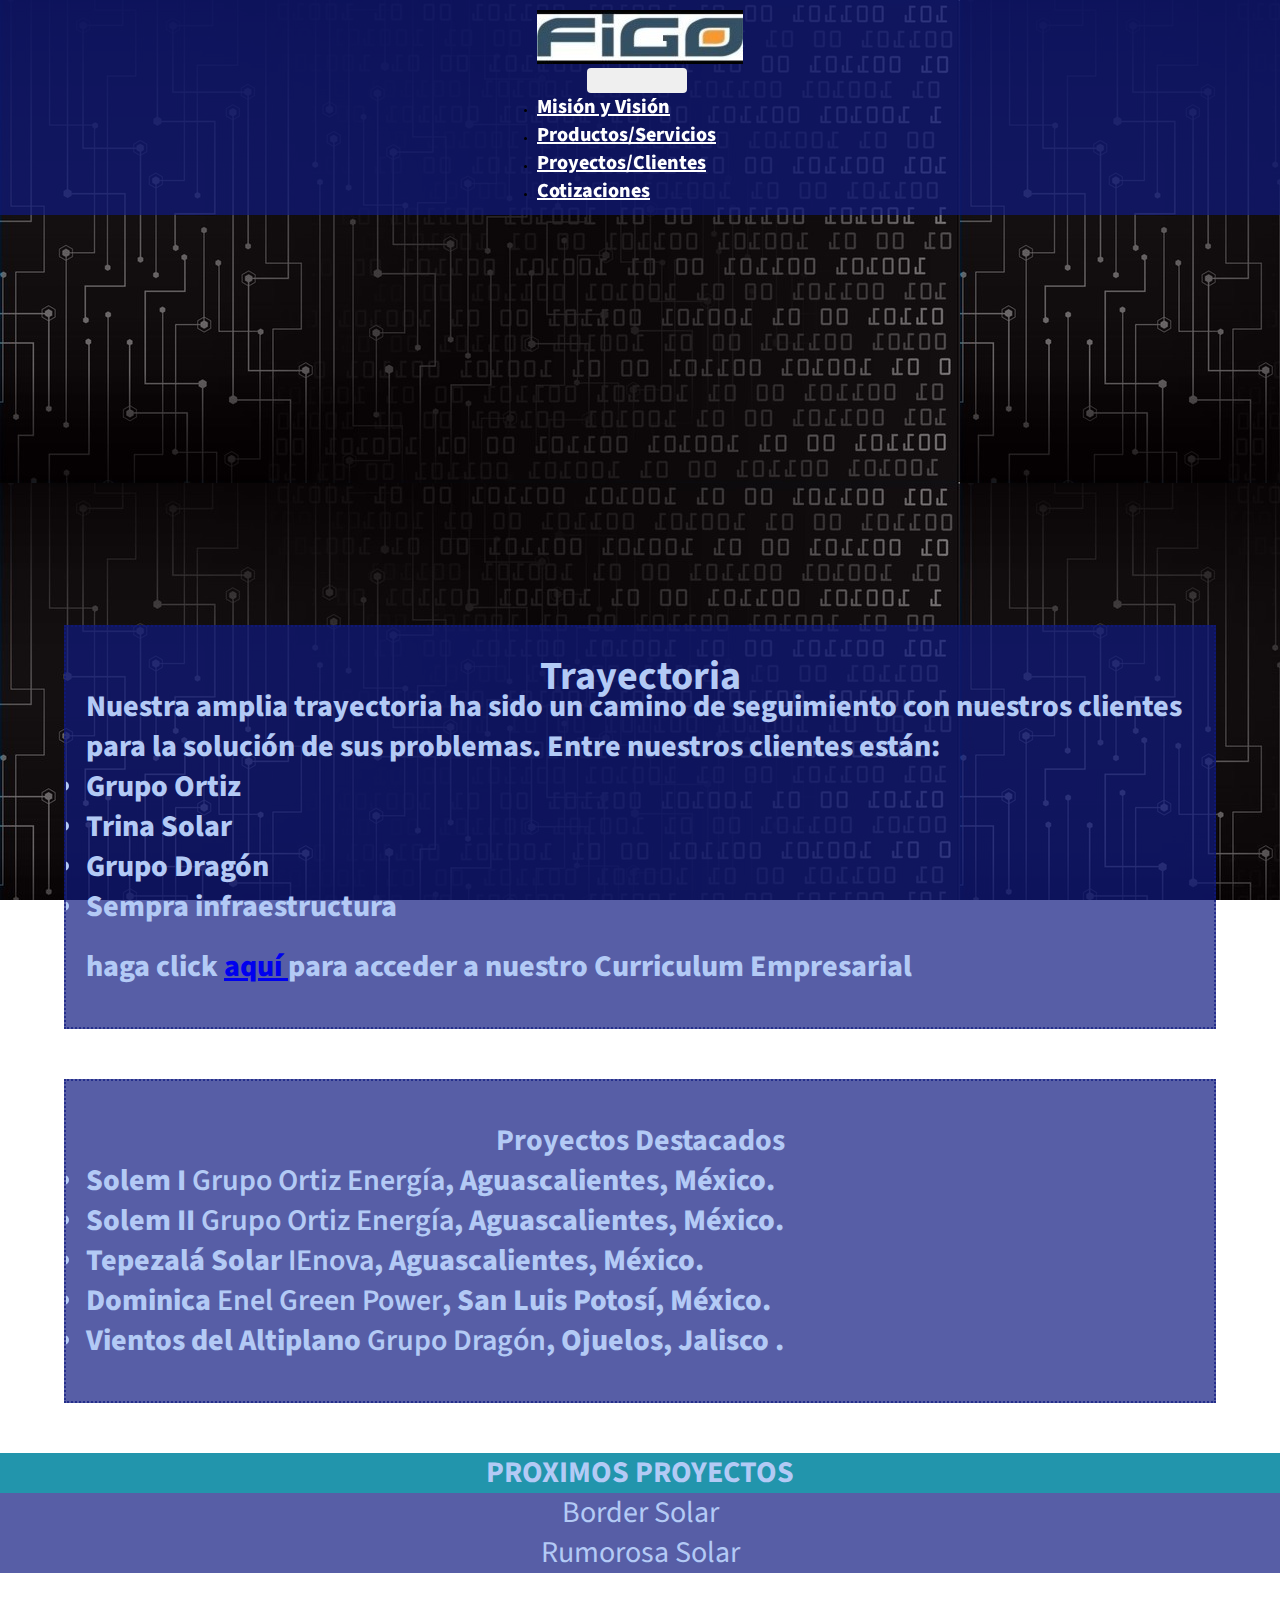
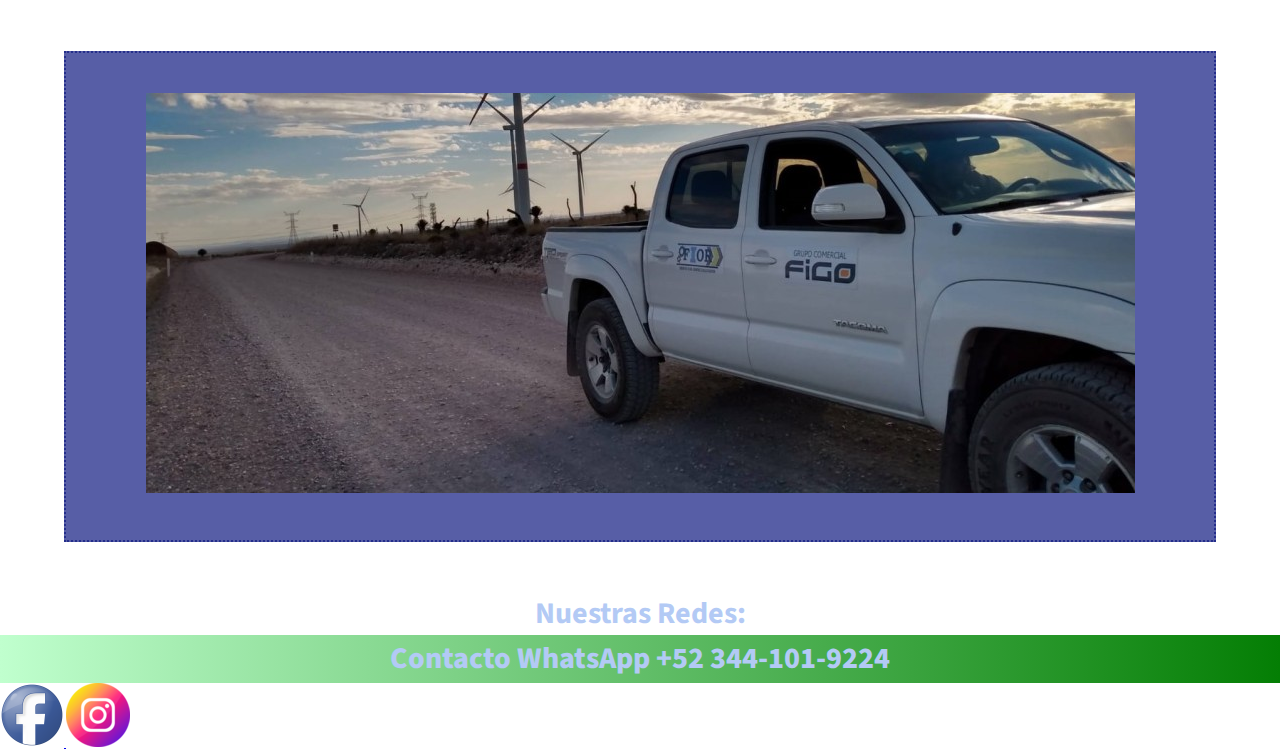
==== trayectoria.html @ e461480a "CORRECCIONES SEO 3a ENTREGA" ====
<!DOCTYPE html>
<html lang="en">
<head>
    
    <meta charset="UTF-8">
    <meta http-equiv="X-UA-Compatible" content="IE=edge">
    <meta name="description" content="CORPORATIVE RESUME AND TRAJECTORY">
      <meta name="keywords" content="Curriculum Empresarial, Trayectoria Empresarial, Clientes y Proveedores, Energia Renovable">
      <meta name="author" content="MCIE Alejandro Javier Arredondo García">
      <meta name="viewport" content="width=device-width, initial-scale=1.0">
    <title>Trayectoria FIGO</title>
    <link rel="shortcut icon" href="img/FIGO_ICON.png" type="image/x-icon">
    <link href="https://cdn.jsdelivr.net/npm/bootstrap@5.2.0/dist/css/bootstrap.min.css" rel="stylesheet" integrity="sha384-gH2yIJqKdNHPEq0n4Mqa/HGKIhSkIHeL5AyhkYV8i59U5AR6csBvApHHNl/vI1Bx" crossorigin="anonymous">
    <link rel="stylesheet" href="css/styleSASS.css">
</head>
<body>
     
    <nav class="navbar navbar-expand-lg navbar-light bg-blue buttonsMenu" id="buttons">
        <div class="container-fluid">
          <a class="navbar-brand" href="index.html">
            <img src="img/FIGO_LOGO2.jpg" alt="logo de FIGO" class="header__img--fluid">
          </a>
          <button class="navbar-toggler" type="button" data-bs-toggle="collapse" data-bs-target="#navbarSupportedContent" aria-controls="navbarSupportedContent" aria-expanded="false" aria-label="Toggle navigation">
            <span class="navbar-toggler-icon"></span>
          </button>
          <div class="collapse navbar-collapse" id="navbarSupportedContent">
            <ul class="navbar-nav ms-auto mb-2 mb-lg-0">
              <li class="nav-item">
                <a class="nav-link textMenu" aria-current="page" href="misionyvision.html">Misión y Visión</a>
              </li>
              <li>
                <a class="nav-link textMenu" aria-current="page" href="PyS - Animated.html">Productos/Servicios</a>
              </li>
              <li>
                <a class="nav-link textMenu" aria-current="page" href="trayectoria.html">Proyectos/Clientes</a>
              </li>
              <li>
                <a class="nav-link textMenu" aria-current="page" href="Form.html">Cotizaciones</a>
             </li>
            </ul>
            </div>
        </div>
      </nav>


 
    <header>
        
</header>

    <main>
        <section class="bg-green box textJustify">
        <h2>Trayectoria</h2>
            <p>Nuestra amplia trayectoria ha sido un camino de seguimiento con nuestros clientes para la solución de sus problemas. Entre nuestros clientes están:</p>

            <ul class="textLeft textList">
                 <li>Grupo Ortiz</li>
                 <li>Trina Solar</li>
                 <li>Grupo Dragón</li>
                 <li>Sempra infraestructura</li>
                 
            </ul>

            <br>
            <p>haga click <a href="https://www.google.com/" target="_blank"> aquí </a> para acceder a nuestro Curriculum Empresarial</p>
        </section>

        <section class="bg-blue box">			
			
				<h2 class="textCenter textList">Proyectos Destacados</h2>
				<ul class="textLeft textList">
				<li>Solem I <span class="textBold">Grupo Ortiz Energía</span>, Aguascalientes, México.</li>
                <li>Solem II <span class="textBold">Grupo Ortiz Energía</span>, Aguascalientes, México.</li>
				<li>Tepezalá Solar <span class="textBold">IEnova</span>, Aguascalientes, México.</li>
                <li>Dominica <span class="textBold">Enel Green Power</span>, San Luis Potosí, México.</li>
                <li>Vientos del Altiplano <span class="textBold">Grupo Dragón</span>, Ojuelos, Jalisco .</li></li>
                </ul>
            
		</section>

        <section>
        <article class="textCenter bg-blue next_projects">
        <h1 class="textCenter textList">PROXIMOS PROYECTOS</h1>
        <p>Border Solar</p>
        <p>Rumorosa Solar</p>
        </article>
        </section>
        <br>
        <br>       
       <section class=" box textCenter">
           <img  src="img/FIGO_TRUCK2.jpg"></image>
       </section>      
    
            </main>
        
          
          
            <footer class="py-3 text-center text-white text-uppercase">
       
                <h3 class="foot__title">Nuestras Redes: </h3>
                <div class="add__WA class linear-gradient">
               <p>Contacto WhatsApp +52 344-101-9224</p>
             </div>
          
                <a href="https://www.google.com/" target="_blank">
                    <img src="img/facebook.png" alt="Nuestro facebook">
                </a>
                <a href="https://www.google.com/" target="_blank">
                  <img src="img/Insta.png" alt="Nuetro Insta" class="foot__icon">
              </a>
            </footer>
            <script src="js/wow.min.js"></script>
            <script>
            new WOW().init();
            </script>
            <script src="https://cdn.jsdelivr.net/npm/bootstrap@5.2.0/dist/js/bootstrap.bundle.min.js" integrity="sha384-A3rJD856KowSb7dwlZdYEkO39Gagi7vIsF0jrRAoQmDKKtQBHUuLZ9AsSv4jD4Xa" crossorigin="anonymous"></script>

</body>

</html>
---- css/styleSASS.css ----
@import url("https://fonts.googleapis.com/css2?family=Roboto:ital,wght@1,300&family=Source+Sans+Pro:wght@300&display=swap");
@import url("https://fonts.googleapis.com/css2?family=Roboto:ital,wght@1,300&family=Source+Sans+Pro:wght@300&display=swap");
@import url("https://fonts.googleapis.com/css2?family=Roboto:ital,wght@1,300&family=Source+Sans+Pro:wght@300&display=swap");
@import url("https://fonts.googleapis.com/css2?family=Roboto:ital,wght@1,300&family=Source+Sans+Pro:wght@300&display=swap");
@import url("https://fonts.googleapis.com/css2?family=Roboto:ital,wght@1,300&family=Source+Sans+Pro:wght@300&display=swap");
.bg-blue {
  background-color: rgba(15, 26, 128, 0.7);
}

.bg-lblue {
  background-color: rgb(34, 149, 172);
}

.bgLight {
  background-color: rgb(179, 202, 245);
}

* {
  font-family: "Source Sans Pro", sans-serif;
  margin: 0;
  padding: 0;
  box-sizing: border-box;
}

html {
  font-size: 62.5%;
}

.box {
  size: 2.5rem;
  line-height: 2rem;
  color: rgb(34, 149, 172);
  padding: 10px;
  font-family: "Source Sans Pro", sans-serif;
  font-weight: 800;
  width: 90%;
  height: auto;
  margin: 50px auto;
  padding: 40px 20px;
  border: dotted rgba(15, 26, 128, 0.7) 2px;
  background-color: rgba(15, 26, 128, 0.7);
  overflow-y: auto;
}

.box_Img {
  width: 985px;
  height: 415px;
  margin: 20px 30px;
  padding: 30px auto;
  overflow: hidden;
  border: solid rgba(113, 120, 183, 0.7019607843) 2px;
  box-sizing: border-box;
  margin-left: 150px;
  display: flex;
}

.bg-blue {
  background-color: rgba(15, 26, 128, 0.7);
}

.bg-lblue {
  background-color: rgb(34, 149, 172);
}

.bgLight {
  background-color: rgb(179, 202, 245);
}

* {
  font-family: "Source Sans Pro", sans-serif;
  margin: 0;
  padding: 0;
  box-sizing: border-box;
}

html {
  font-size: 62.5%;
}

.bg-blue {
  background-color: rgba(15, 26, 128, 0.7);
}

.bg-lblue {
  background-color: rgb(34, 149, 172);
}

.bgLight {
  background-color: rgb(179, 202, 245);
}

* {
  font-family: "Source Sans Pro", sans-serif;
  margin: 0;
  padding: 0;
  box-sizing: border-box;
}

html {
  font-size: 62.5%;
}

.add__WA {
  text-align: center;
  width: 100%;
  background-color: #27af2e;
  color: white;
  font-size: 2.25rem;
  padding: 4px 0;
  font-weight: 800;
}

.buttonsMenu {
  /*position background-color: rgba(20, 111, 196, 0.5);*/
  position: -webkit-sticky;
  position: sticky;
  top: 0;
  /*padding*/
  padding: 10px 30px;
  /****display flex *****/
  /* --- NAV EN COLUMNA EN MOBILE --- */
  display: flex;
  flex-direction: column;
  align-items: center;
  justify-content: center;
}

/*hover*/
.buttonsMenu ul li a:hover {
  color: black;
  font-weight: 600;
}

.encabezado__img--fluid {
  width: 100%;
}

body {
  background-image: url(../img/circuit.png);
  background-repeat: repeat;
  background-attachment: fixed;
}

.textMenu {
  font-weight: 800;
  font-size: 2rem;
  color: white;
}

.textP1, h3, h2, h1 {
  font-family: "Source Sans Pro", sans-serif;
  color: rgba(15, 26, 128, 0.7);
  font-size: 4rem;
  text-align: center;
  size: 800;
}

.textList, p {
  color: rgb(179, 202, 245);
  line-height: 4rem;
  font-size: 3rem;
}

.text_Justify {
  text-align: justify;
}

.textBold {
  font-weight: 600;
}

.textCenter {
  text-align: center;
}

.textRight {
  text-align: right;
}

.textLeft {
  text-align: left;
}

h1 {
  color: black;
  background-color: rgb(34, 149, 172);
}

h2 {
  color: rgb(179, 202, 245);
  font-size: 4rem;
}

h3 {
  color: rgb(179, 202, 245);
  font-size: 3rem;
}

.encabezado__img--fluid {
  /*size*/
  width: 100%;
}

.Nav2 {
  background-color: rgba(164, 224, 211, 0.8);
  color: black;
  padding: 10px 30px;
  font-size: 3rem;
  line-height: 1.5em;
  display: flex;
  flex-direction: column;
  align-items: center;
}

.Nav2 form {
  margin-bottom: 20px;
}

.Nav2 img {
  margin-bottom: 30px;
}

.foot {
  padding: 30px;
  display: flex;
  flex-direction: column;
  align-items: center;
  margin-top: 50px;
}

.foot__icon--sm {
  width: 60px;
}

.foot__titulo--md {
  font-size: 2rem;
}

.bg-blue {
  background-color: rgba(15, 26, 128, 0.7);
}

.bg-lblue {
  background-color: rgb(34, 149, 172);
}

.bgLight {
  background-color: rgb(179, 202, 245);
}

* {
  font-family: "Source Sans Pro", sans-serif;
  margin: 0;
  padding: 0;
  box-sizing: border-box;
}

html {
  font-size: 62.5%;
}

.linear-gradient {
  background: linear-gradient(to right, rgb(192, 255, 206), rgb(4, 126, 4));
}

.transform:hover {
  transform: translate(-10px, 10px);
  cursor: pointer;
  transition: transform 1s;
}

.rotate:hover {
  transform: rotateZ(-360deg);
  cursor: pointer;
  transition: transform 1s;
}

.scale:hover {
  transform: scaleX(0.8);
  cursor: pointer;
  transition: transform 1s;
}

.skew:hover {
  transform: skewX(10deg);
  cursor: pointer;
  transition: transform 1s;
}

@-webkit-keyframes headerAnimation {
  0% {
    background-image: url(../img/FIGO_PROJECT2.jpg);
  }
  25% {
    background-image: url(../img/FIGO_PROJECT1.webp);
  }
  50% {
    background-image: url(../img/FIGO_PROJECT3.jpg);
  }
  75% {
    background-image: url(../img/FIGO_TRUCK.jpeg);
  }
  100% {
    background-image: url(../img/FIGO_TRUCK2.jpg);
  }
}

@keyframes headerAnimation {
  0% {
    background-image: url(../img/FIGO_PROJECT2.jpg);
  }
  25% {
    background-image: url(../img/FIGO_PROJECT1.webp);
  }
  50% {
    background-image: url(../img/FIGO_PROJECT3.jpg);
  }
  75% {
    background-image: url(../img/FIGO_TRUCK.jpeg);
  }
  100% {
    background-image: url(../img/FIGO_TRUCK2.jpg);
  }
}
header {
  height: 40vh;
  width: 100%;
  background-size: cover;
  -webkit-animation-name: headerAnimation;
          animation-name: headerAnimation;
  -webkit-animation-duration: 5s;
          animation-duration: 5s;
  -webkit-animation-iteration-count: infinite;
          animation-iteration-count: infinite;
}

button {
  width: 100px;
  height: 25px;
  background: linear-gradient(to border-radius, rgb(114, 150, 204), rgb(6, 4, 121));
  display: flex;
  justify-content: center;
  align-items: center;
  color: black;
  margin-left: 50px;
  border: none;
  border-radius: 4px;
  transition: all 2s;
}

button:hover {
  background: linear-gradient(to top, rgb(82, 150, 206), rgb(7, 28, 121));
  cursor: pointer;
}

.bg-blue {
  background-color: rgba(15, 26, 128, 0.7);
}

.bg-lblue {
  background-color: rgb(34, 149, 172);
}

.bgLight {
  background-color: rgb(179, 202, 245);
}

* {
  font-family: "Source Sans Pro", sans-serif;
  margin: 0;
  padding: 0;
  box-sizing: border-box;
}

html {
  font-size: 62.5%;
}

.container {
  display: grid;
  grid-template-columns: 1fr;
  grid-template-rows: auto;
  grid-template-areas: "nav" "header" "productos" "filtros" "aside" "footer";
}

/*layout*/
#mainNav {
  grid-area: nav;
}

#header {
  grid-area: header;
}

#filtros {
  grid-area: filtros;
}

#productos {
  grid-area: productos;
}

#aside {
  background-color: rgba(8, 22, 97, 0.966);
  padding: 20px 0;
  grid-area: aside;
}

#footer {
  grid-area: footer;
}

#productos .galeria figure img {
  border-top-left-radius: 5px;
  border-top-right-radius: 5px;
  width: 100%;
}

#productos .galeria figure figcaption {
  font-size: 3.5rem;
  color: black;
  padding: 10px 0;
  background-color: rgb(192, 201, 212);
  text-align: center;
}

#productos .galeria p.price {
  font-size: 3rem;
  color: rgba(11, 35, 100, 0.5);
  padding-bottom: 10px;
  background-color: rgb(157, 201, 195);
  text-align: center;
}

.Nav2 {
  background-color: rgba(164, 224, 211, 0.8);
  color: black;
  padding: 10px 30px;
  font-size: 1.8rem;
  line-height: 1.5em;
  display: flex;
  flex-direction: column;
  align-items: center;
}

.Nav2 form {
  margin-bottom: 20px;
}

.Nav2 img {
  margin-bottom: 30px;
}

/* ======================= media queries INDEX ======================= */
/* min-width: 768px definimos 2cols (30VW - 70VW) y 5 rows auto */
@media (min-width: 768px) {
  .container {
    grid-template-columns: 30vw 70vw;
    grid-template-areas: "nav nav" "header header" "filtros productos" "aside aside" "footer footer";
  }
}
#productos .galeria {
  display: flex;
  flex-direction: column;
  align-items: center;
}

#productos .galeria figure {
  width: 90%;
}

#aside {
  display: flex;
  flex-direction: row;
  justify-content: space-around;
}

@media (min-width: 1024px) {
  .container {
    display: grid;
    grid-template-columns: 20vw 70vw 10vw;
    grid-template-rows: auto;
    grid-template-areas: "nav nav nav" "header header header" "filtros productos aside" "footer footer footer";
  }
  #aside {
    flex-direction: column;
    justify-content: flex-start;
  }
  #aside img {
    width: 70%;
  }
  #productos .galeria figure {
    width: 80%;
  }
}
@media (min-width: 1200px) {
  #productos .galeria {
    flex-direction: row;
    justify-content: space-around;
  }
  #productos .galeria figure {
    width: 30%;
  }
}/*# sourceMappingURL=styleSASS.css.map */
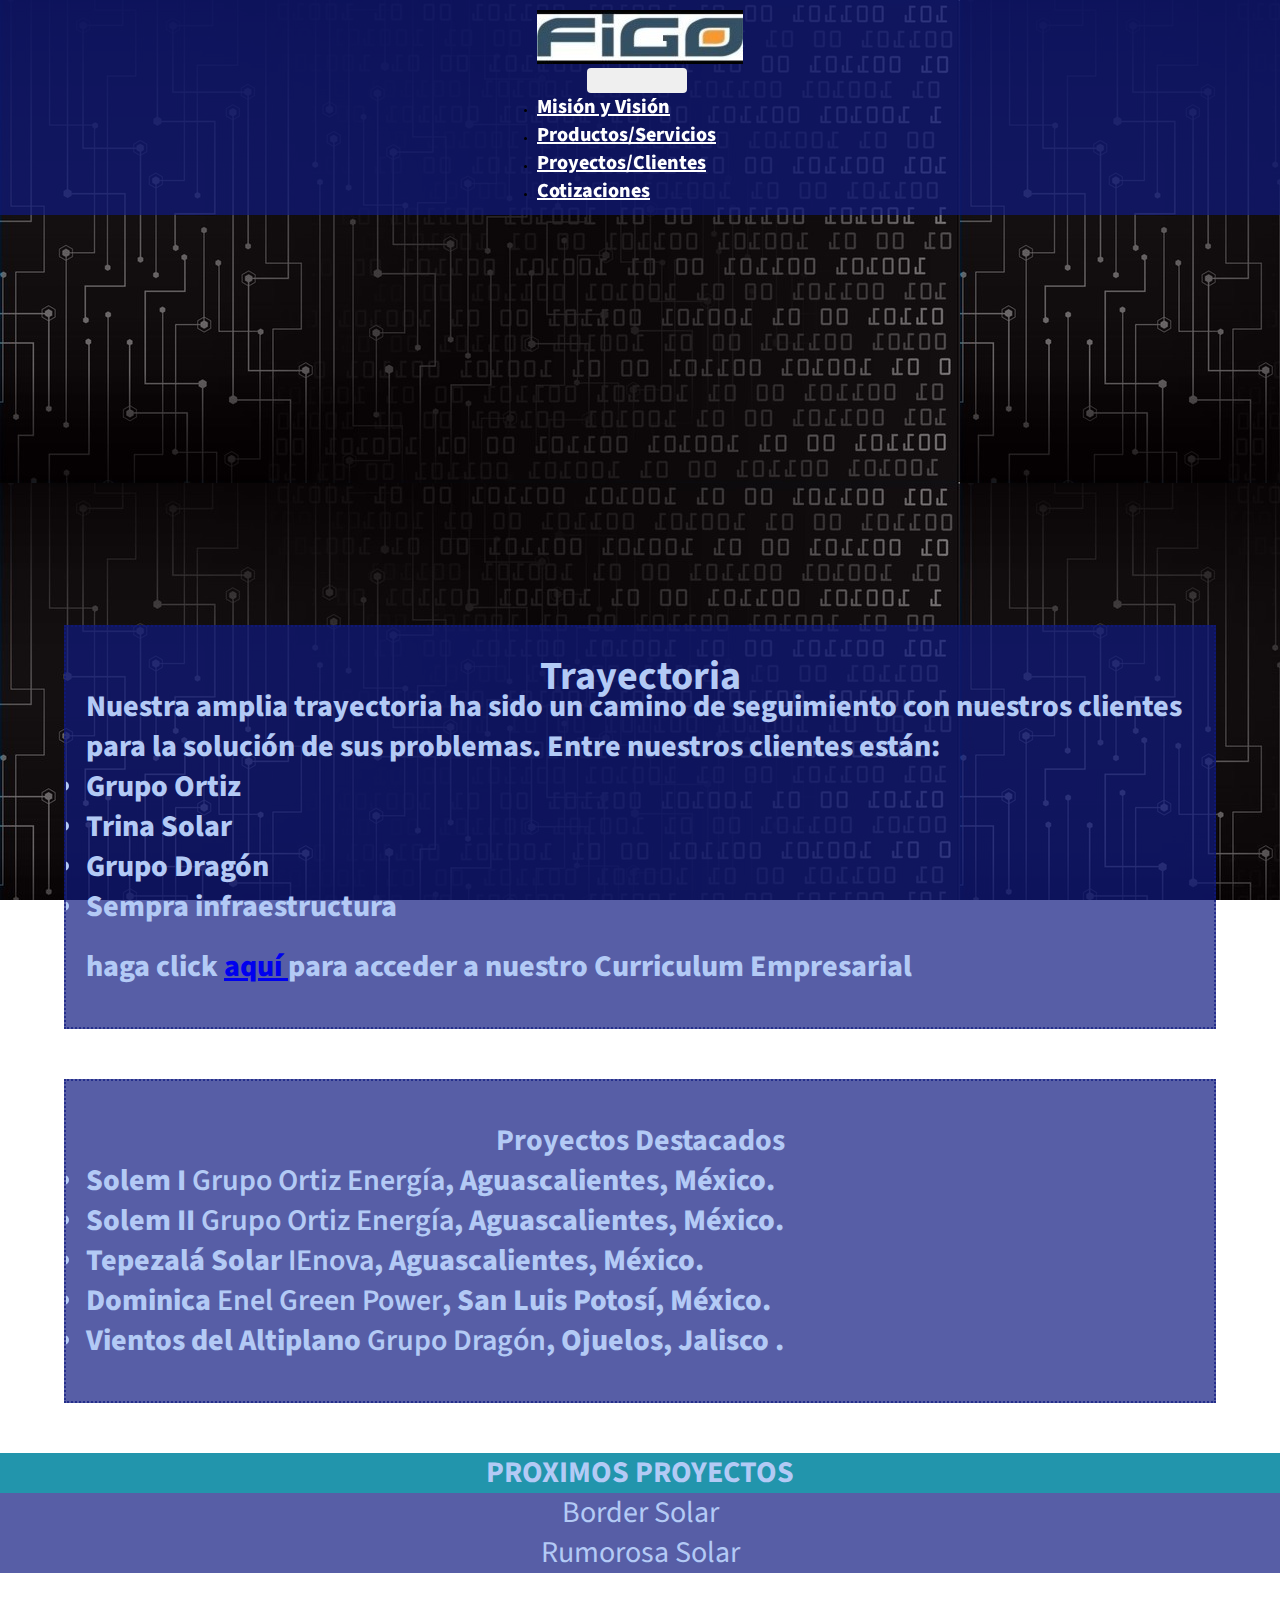
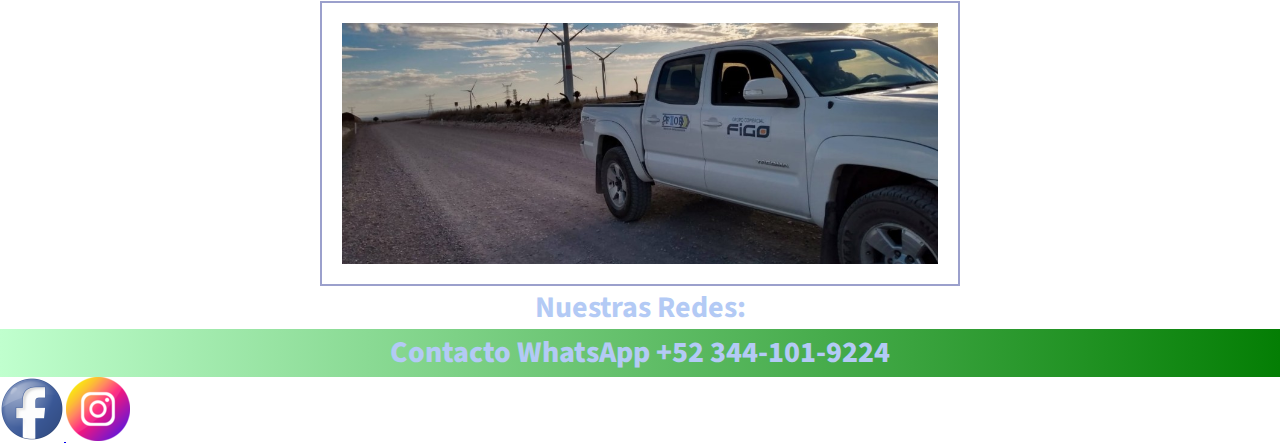
==== commit 7d9b1429: "CORRECCIONES 3A ENTREGA II" ====
--- a/trayectoria.html
+++ b/trayectoria.html
@@ -87,9 +87,9 @@
         </section>
         <br>
         <br>       
-       <section class=" box textCenter">
-           <img  src="img/FIGO_TRUCK2.jpg"></image>
-       </section>      
+      
+           <img  class=" box_Img textCenter" src="img/FIGO_TRUCK2.jpg"></image>
+           
     
             </main>
         
--- a/css/styleSASS.css
+++ b/css/styleSASS.css
@@ -43,15 +43,13 @@
 }
 
 .box_Img {
-  width: 985px;
-  height: 415px;
-  margin: 20px 30px;
-  padding: 30px auto;
-  overflow: hidden;
+  width: 50%;
+  height: 100%;
+  margin: auto auto;
+  padding: 20px 20px;
   border: solid rgba(113, 120, 183, 0.7019607843) 2px;
   box-sizing: border-box;
-  margin-left: 150px;
-  display: flex;
+  display: block;
 }
 
 .bg-blue {
